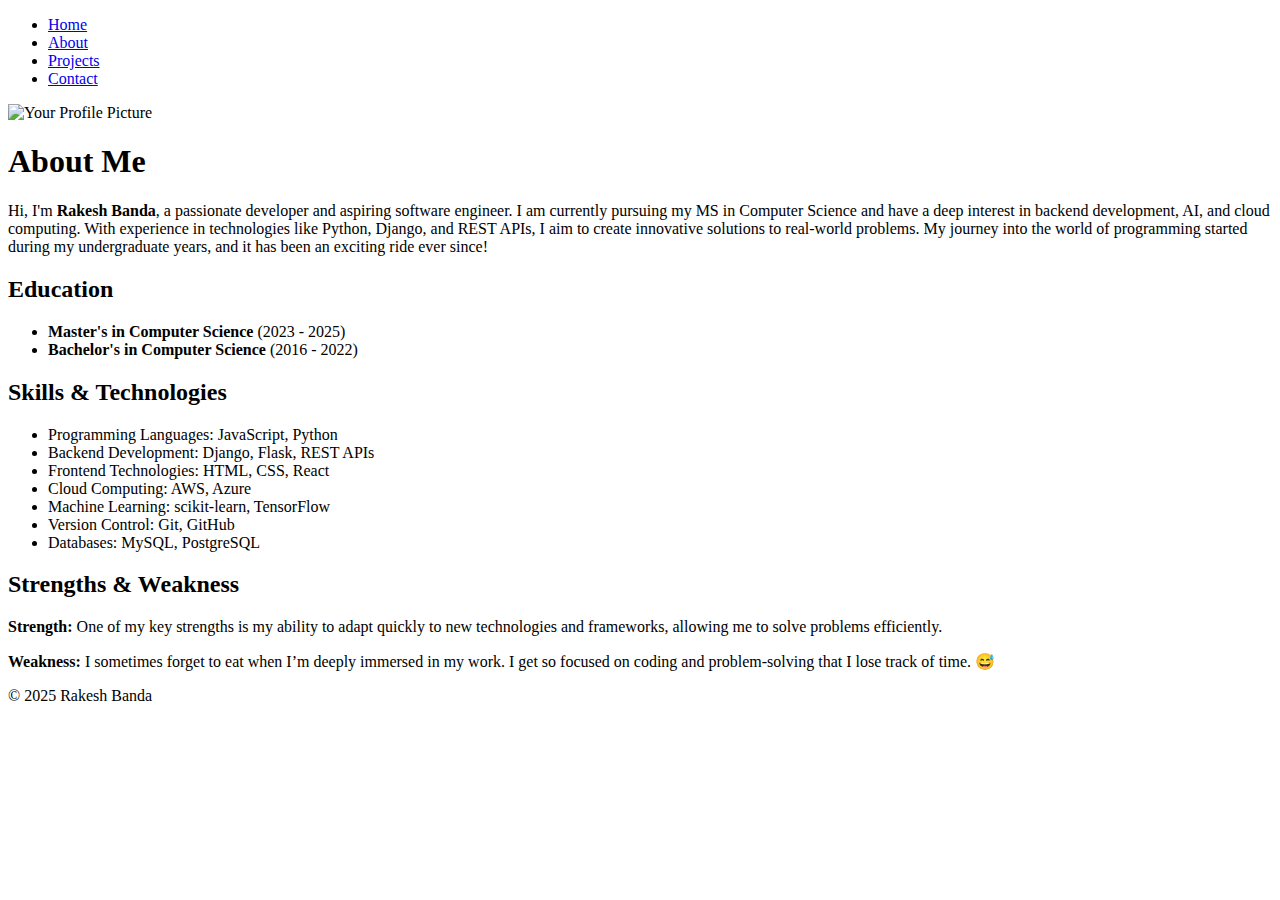
==== about.html @ 090c0ccf "edited files" ====
<!DOCTYPE html>
<html lang="en">
<head>
    <meta charset="UTF-8">
    <meta name="viewport" content="width=device-width, initial-scale=1.0">
    <title>About Me</title>
    <link rel="stylesheet" href="css/style.css">
</head>
<body>
    <header>
        <nav>
            <ul>
                <li><a href="index.html">Home</a></li>
                <li><a href="about.html">About</a></li>
                <li><a href="projects.html">Projects</a></li>
                <li><a href="contact.html">Contact</a></li>
            </ul>
        </nav>
    </header>

    <section class="about">
        <div class="profile">
            <!-- Profile Picture (you can replace with the actual link) -->
            <img src="images/profile-pic.jpg" alt="Your Profile Picture" class="profile-img">
            <h1>About Me</h1>
            <p>Hi, I'm <strong>Rakesh Banda</strong>, a passionate developer and aspiring software engineer. I am currently pursuing my MS in Computer Science and have a deep interest in backend development, AI, and cloud computing. With experience in technologies like Python, Django, and REST APIs, I aim to create innovative solutions to real-world problems. My journey into the world of programming started during my undergraduate years, and it has been an exciting ride ever since!</p>
        </div>

        <div class="education">
            <h2>Education</h2>
            <ul>
                <li><strong>Master's in Computer Science</strong> (2023 - 2025)</li>
                <li><strong>Bachelor's in Computer Science</strong> (2016 - 2022)</li>
            </ul>
        </div>

        <div class="skills">
            <h2>Skills & Technologies</h2>
            <ul>
                <li>Programming Languages: JavaScript, Python</li>
                <li>Backend Development: Django, Flask, REST APIs</li>
                <li>Frontend Technologies: HTML, CSS, React</li>
                <li>Cloud Computing: AWS, Azure</li>
                <li>Machine Learning: scikit-learn, TensorFlow</li>
                <li>Version Control: Git, GitHub</li>
                <li>Databases: MySQL, PostgreSQL</li>
            </ul>
        </div>

        <div class="strengths">
            <h2>Strengths & Weakness</h2>
            <p><strong>Strength:</strong> One of my key strengths is my ability to adapt quickly to new technologies and frameworks, allowing me to solve problems efficiently.</p>
            <p><strong>Weakness:</strong> I sometimes forget to eat when I’m deeply immersed in my work. I get so focused on coding and problem-solving that I lose track of time. 😅</p>
        </div>
    </section>

    <footer>
        <p>&copy; 2025 Rakesh Banda</p>
    </footer>

    <script src="js/script.js"></script>
    
</body>
</html>
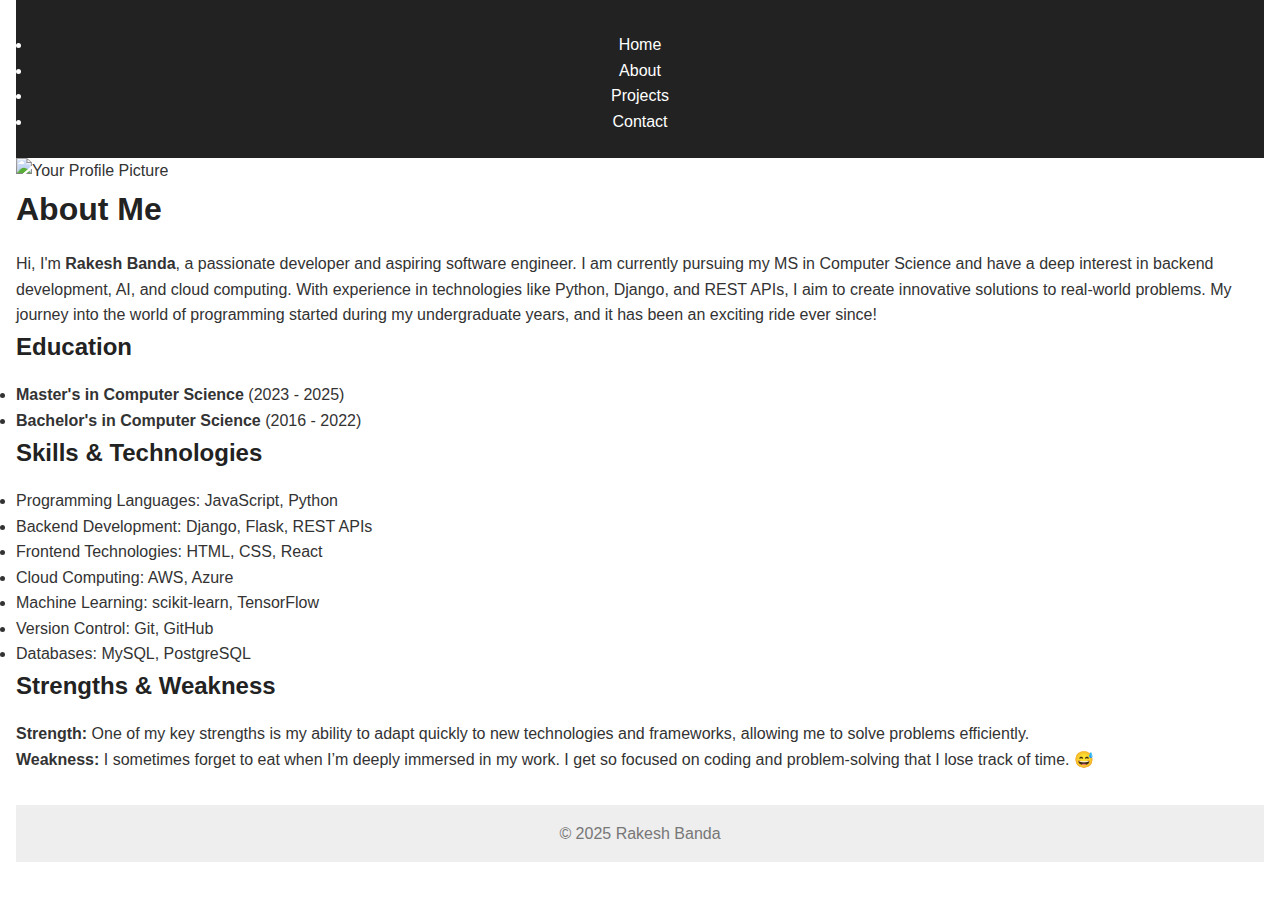
==== commit 1bd43258: "edited" ====
--- a/about.html
+++ b/about.html
@@ -17,11 +17,12 @@
             </ul>
         </nav>
     </header>
+    <!-- <img src="images/profile.jpg" alt="Rakesh Banda" width="150"> -->
 
     <section class="about">
         <div class="profile">
             <!-- Profile Picture (you can replace with the actual link) -->
-            <img src="images/profile-pic.jpg" alt="Your Profile Picture" class="profile-img">
+            <img src="images/US Passport_1_Image01.jpg" alt="Your Profile Picture" class="profile-img">
             <h1>About Me</h1>
             <p>Hi, I'm <strong>Rakesh Banda</strong>, a passionate developer and aspiring software engineer. I am currently pursuing my MS in Computer Science and have a deep interest in backend development, AI, and cloud computing. With experience in technologies like Python, Django, and REST APIs, I aim to create innovative solutions to real-world problems. My journey into the world of programming started during my undergraduate years, and it has been an exciting ride ever since!</p>
         </div>
--- a/css/style.css
+++ b/css/style.css
@@ -0,0 +1,133 @@
+/* Reset */
+* {
+    margin: 0;
+    padding: 0;
+    box-sizing: border-box;
+  }
+  
+  body {
+    font-family: 'Poppins', sans-serif;
+    line-height: 1.6;
+    background-color: linear-gradient(to bottom right, #fdf6e3, #f5f5dc);
+    color: #333;
+    padding: 0 1rem;
+  }
+  
+  header {
+    background-color: #222;
+    color: white;
+    padding: 1.5rem 1rem;
+    text-align: center;
+    position: sticky;
+    top: 0;
+    z-index: 10;
+  }
+  
+  nav {
+    margin-top: 0.5rem;
+  }
+  
+  nav a {
+    color: #fff;
+    text-decoration: none;
+    margin: 0 1rem;
+    font-weight: 500;
+  }
+  
+  nav a:hover {
+    color: #00bcd4;
+  }
+  
+  main {
+    max-width: 960px;
+    margin: 2rem auto;
+    padding: 1rem;
+    background: white;
+    border-radius: 10px;
+    box-shadow: 0 2px 8px rgba(0,0,0,0.1);
+  }
+  
+  section {
+    margin-bottom: 2rem;
+  }
+  
+  h1, h2 {
+    margin-bottom: 1rem;
+    color: #222;
+  }
+  
+  footer {
+    text-align: center;
+    padding: 1rem 0;
+    background: #eee;
+    color: #777;
+    margin-top: 2rem;
+  }
+  
+  /* Responsive */
+  @media (max-width: 768px) {
+    nav a {
+      display: block;
+      margin: 0.5rem 0;
+    }
+  }
+
+  .toggle-container {
+    display: flex;
+    align-items: center;
+    gap: 10px;
+    margin-top: 15px;
+  }
+  
+  .switch {
+    position: relative;
+    display: inline-block;
+    width: 50px;
+    height: 24px;
+  }
+  
+  .switch input {
+    opacity: 0;
+    width: 0;
+    height: 0;
+  }
+  
+  .slider {
+    position: absolute;
+    cursor: pointer;
+    background-color: #ccc;
+    border-radius: 34px;
+    top: 0;
+    left: 0;
+    right: 0;
+    bottom: 0;
+    transition: 0.4s;
+  }
+  
+  .slider:before {
+    content: "";
+    position: absolute;
+    height: 18px;
+    width: 18px;
+    left: 3px;
+    bottom: 3px;
+    background-color: white;
+    border-radius: 50%;
+    transition: 0.4s;
+  }
+  
+  input:checked + .slider {
+    background-color: #4caf50;
+  }
+  
+  input:checked + .slider:before {
+    transform: translateX(26px);
+  }
+  
+  /* Optional dark mode theme */
+  body.dark-mode {
+    background-color: #1e1e1e;
+    color: #f0f0f0;
+  }
+  
+  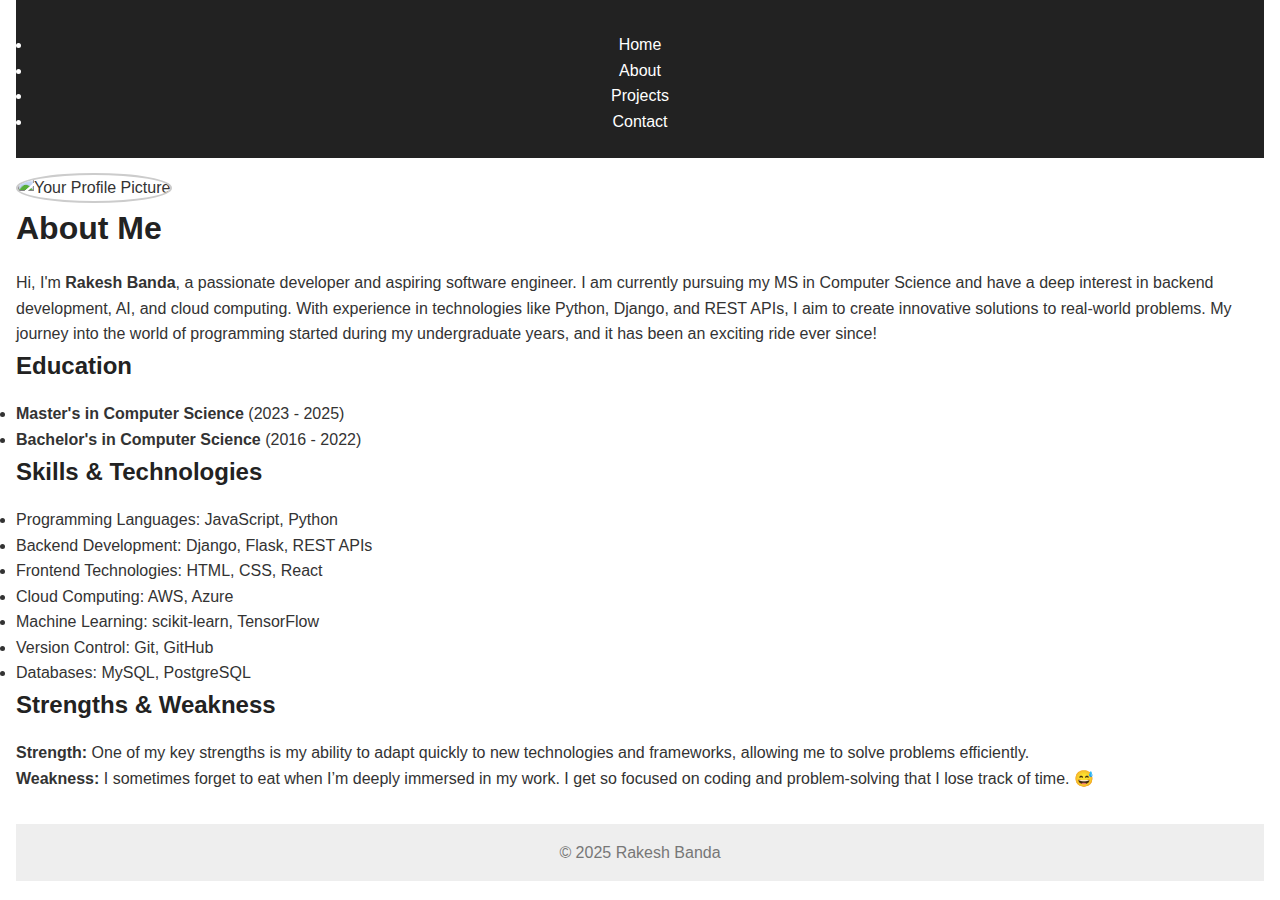
==== commit b7aec051: "edited about" ====
--- a/about.html
+++ b/about.html
@@ -22,7 +22,7 @@
     <section class="about">
         <div class="profile">
             <!-- Profile Picture (you can replace with the actual link) -->
-            <img src="images/US Passport_1_Image01.jpg" alt="Your Profile Picture" class="profile-img">
+            <img src="Documents/Images/profilepic.jpg" alt="Your Profile Picture" class="profile-img">
             <h1>About Me</h1>
             <p>Hi, I'm <strong>Rakesh Banda</strong>, a passionate developer and aspiring software engineer. I am currently pursuing my MS in Computer Science and have a deep interest in backend development, AI, and cloud computing. With experience in technologies like Python, Django, and REST APIs, I aim to create innovative solutions to real-world problems. My journey into the world of programming started during my undergraduate years, and it has been an exciting ride ever since!</p>
         </div>
--- a/css/style.css
+++ b/css/style.css
@@ -46,6 +46,12 @@
     border-radius: 10px;
     box-shadow: 0 2px 8px rgba(0,0,0,0.1);
   }
+  img {
+    border-radius: 50%;
+    border: 2px solid #ccc;
+    margin-top: 15px;
+  }
+  
   
   section {
     margin-bottom: 2rem;
